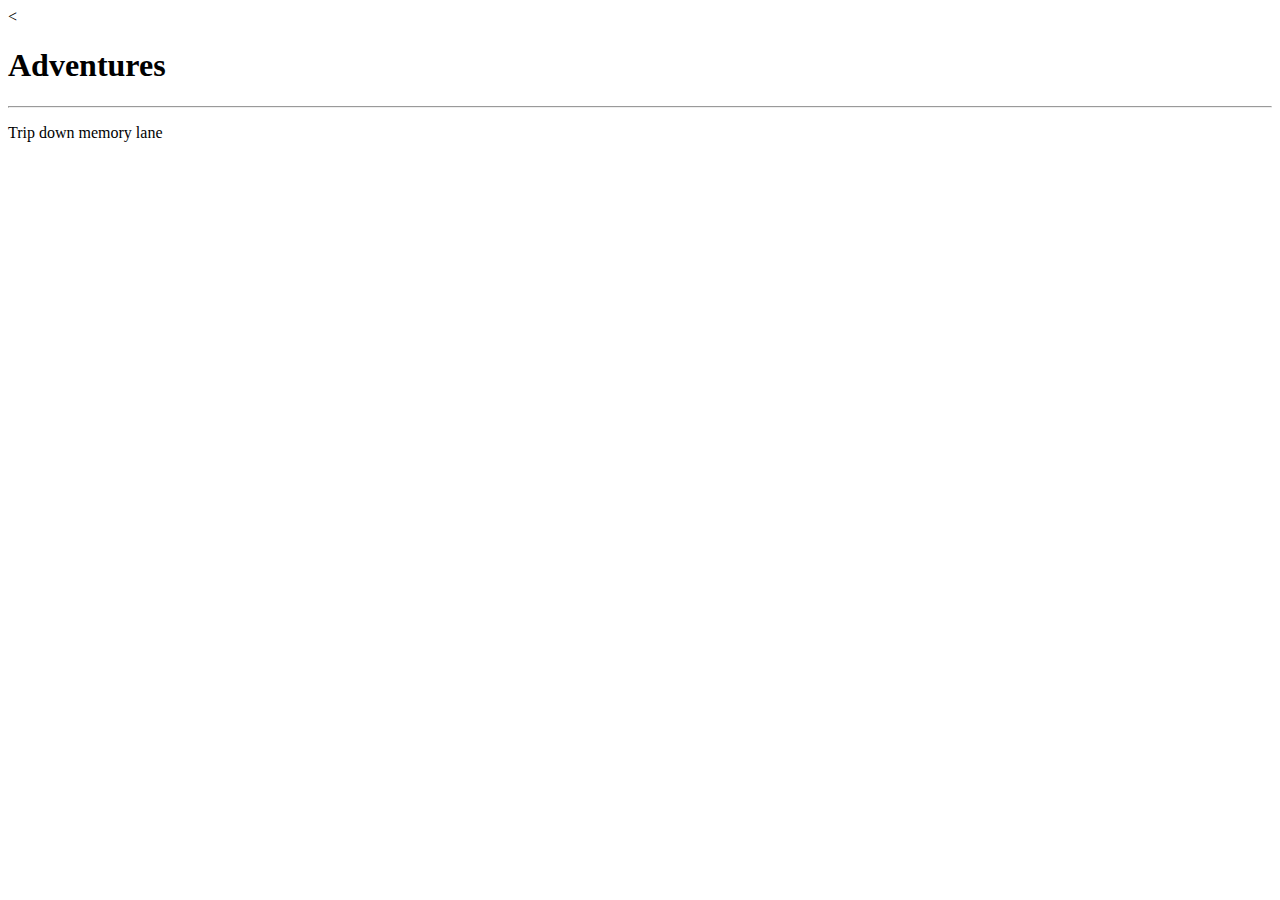
==== Index.html @ 5fae7e82 "Lim-rachael's initial code" ====
<<!DOCTYPE html>
<html lang="en">
<head>
    <meta charset="UTF-8">
    <meta name="viewport" content="width=device-width, initial-scale=1.0">
    <meta http-equiv="X-UA-Compatible" content="ie=edge">
    <title>Journeys</title>
</head>
<body>
    <h1>Adventures</h1>
    <hr>
    <p>Trip down memory lane</p>
</body>
</html>
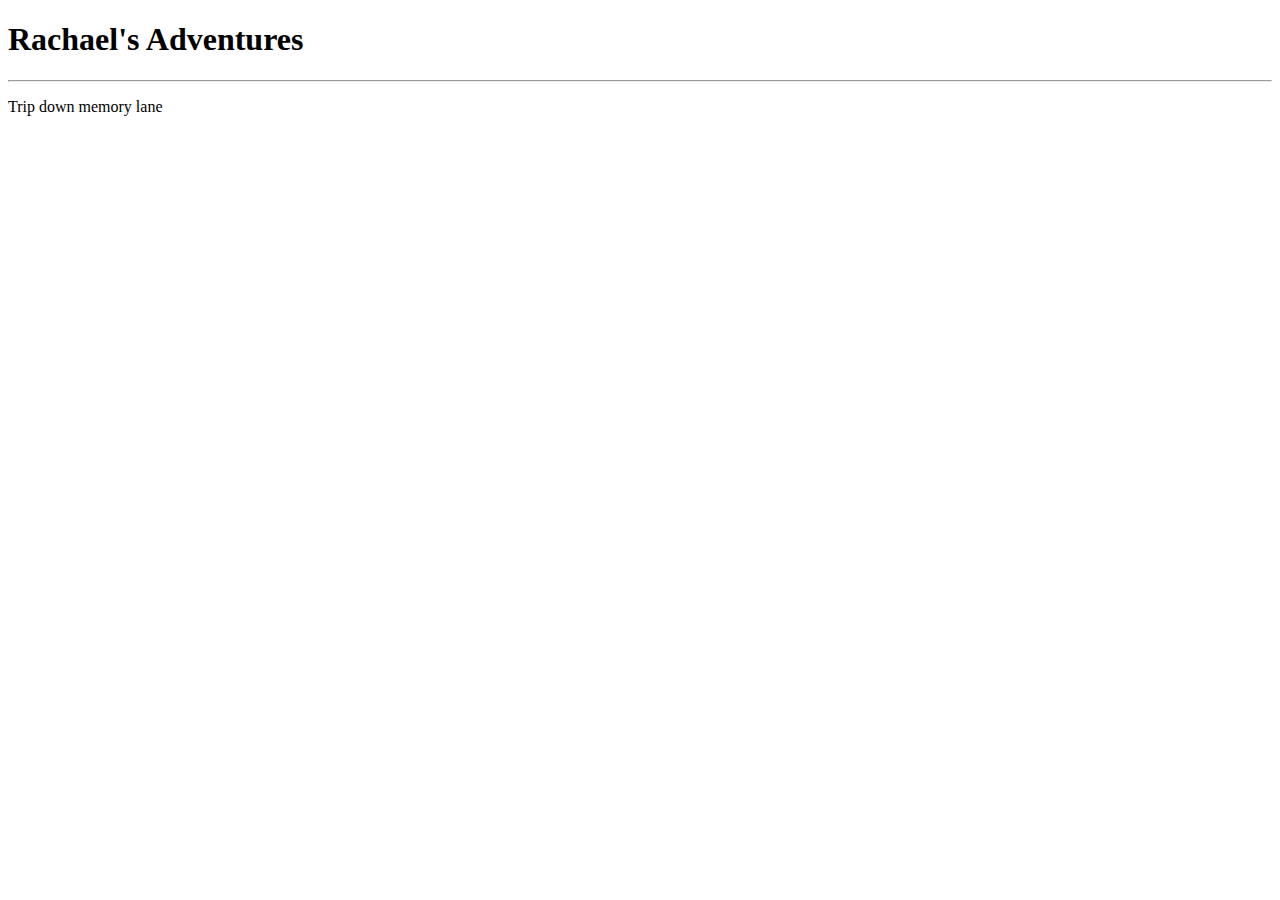
==== commit 686c9d2b: "Lim-Rachael's 2nd inputs" ====
--- a/Index.html
+++ b/Index.html
@@ -1,4 +1,4 @@
-<<!DOCTYPE html>
+<!DOCTYPE html>
 <html lang="en">
 <head>
     <meta charset="UTF-8">
@@ -7,7 +7,7 @@
     <title>Journeys</title>
 </head>
 <body>
-    <h1>Adventures</h1>
+    <h1>Rachael's Adventures</h1>
     <hr>
     <p>Trip down memory lane</p>
 </body>
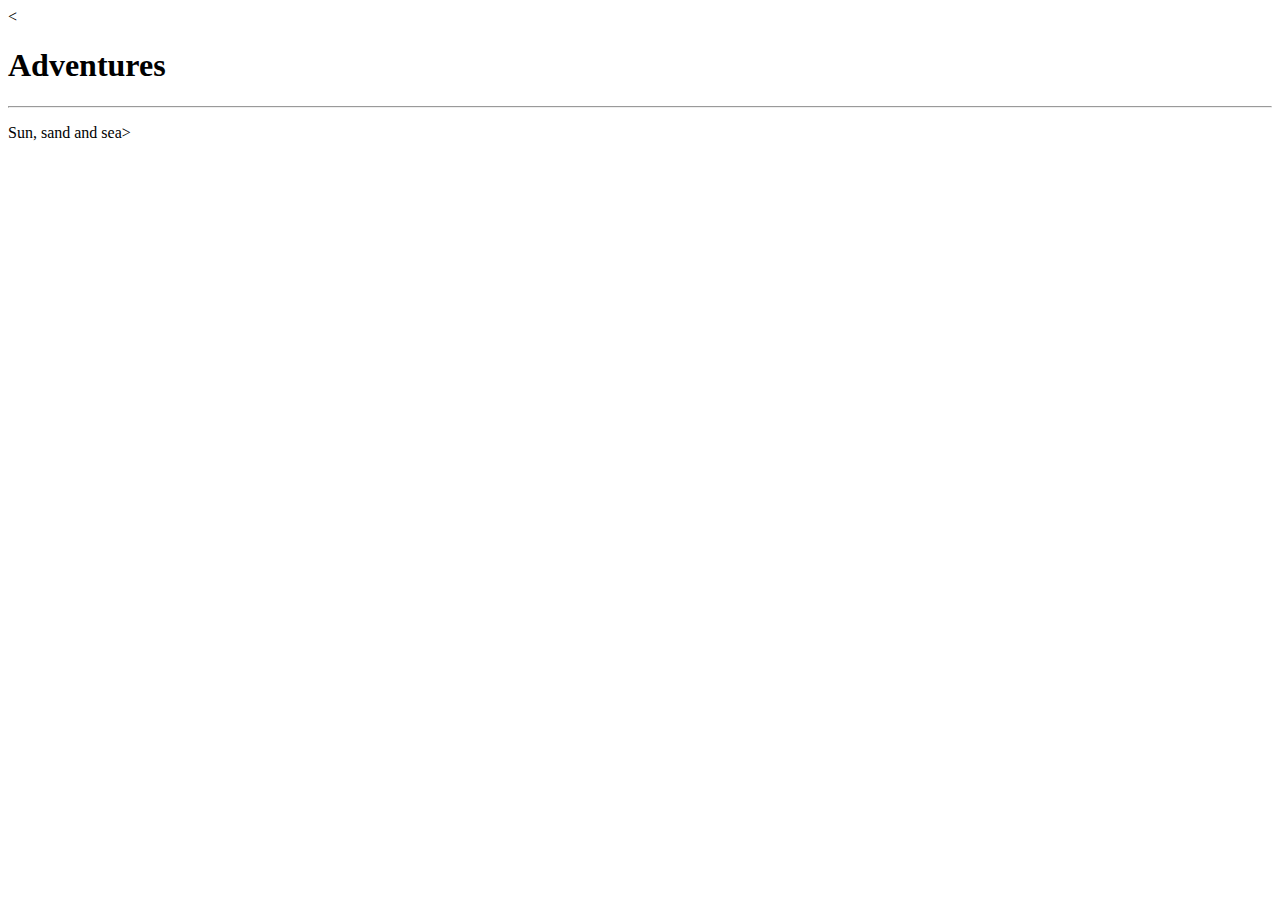
==== commit 1e877746: "Lim-Rachael's Inputs 3" ====
--- a/Index.html
+++ b/Index.html
@@ -1,4 +1,4 @@
-<!DOCTYPE html>
+<<!DOCTYPE html>
 <html lang="en">
 <head>
     <meta charset="UTF-8">
@@ -7,8 +7,8 @@
     <title>Journeys</title>
 </head>
 <body>
-    <h1>Rachael's Adventures</h1>
+    <h1>Adventures</h1>
     <hr>
-    <p>Trip down memory lane</p>
+    <p>Sun, sand and sea></p>
 </body>
 </html>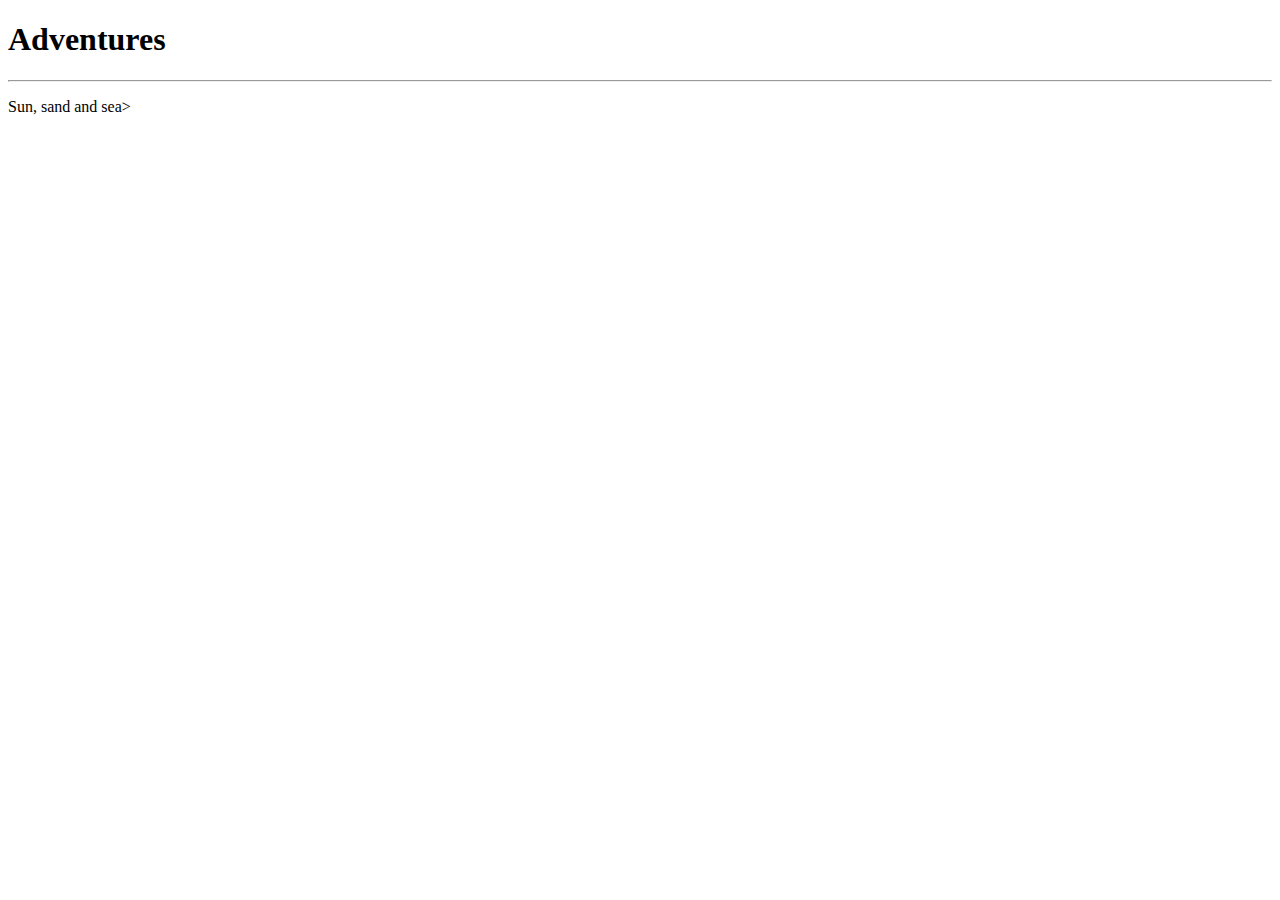
==== commit 162e272d: "Lim-Rachael's Inputs 4" ====
--- a/Index.html
+++ b/Index.html
@@ -1,4 +1,4 @@
-<<!DOCTYPE html>
+<!DOCTYPE html>
 <html lang="en">
 <head>
     <meta charset="UTF-8">
